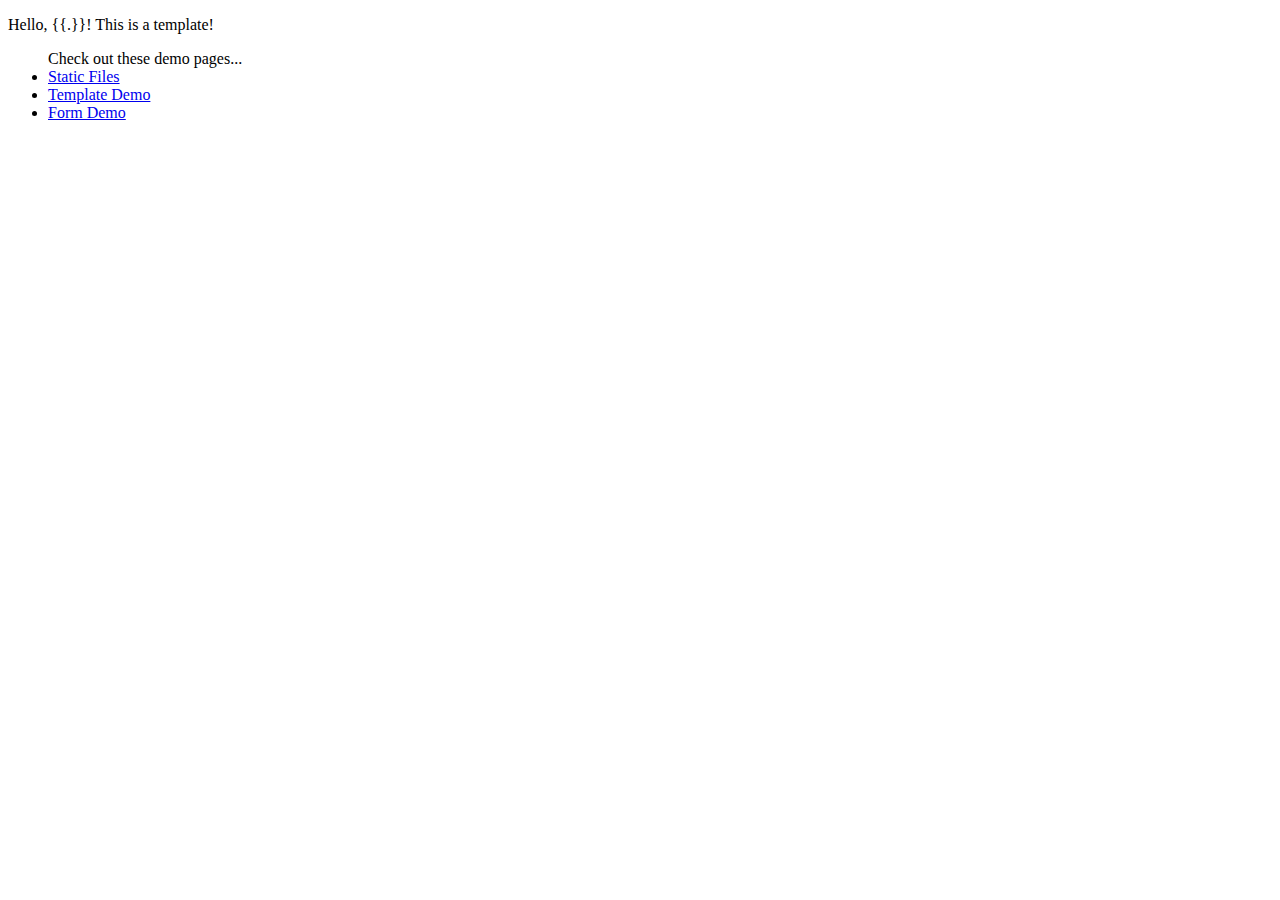
==== templates/index.html @ 151e4419 "Forms handling" ====
<!DOCTYPE html>
<html>
<head>
	<title>Index</title>
</head>
<body>
	<p>Hello, {{.}}!  This is a template!</p>
	<ul>Check out these demo pages...
		<li><a href="/static/main.html">Static Files</a></li>
		<li><a href="/tmpl">Template Demo</a></li>
		<li><a href="/form_demo">Form Demo</a></li>
	</ul>
</body>
</html>
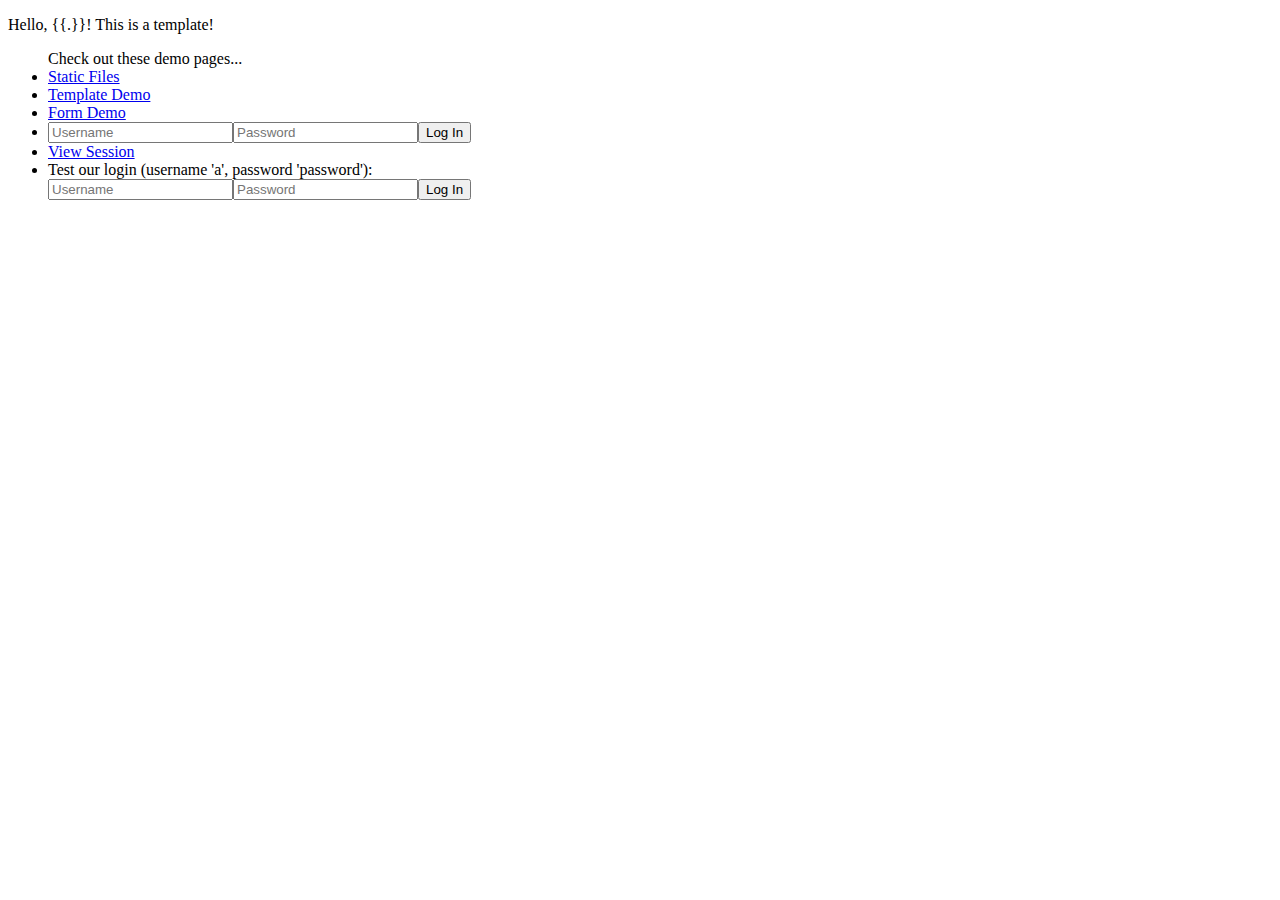
==== commit f964091e: "Logins and added code comments" ====
--- a/templates/index.html
+++ b/templates/index.html
@@ -9,6 +9,9 @@
 		<li><a href="/static/main.html">Static Files</a></li>
 		<li><a href="/tmpl">Template Demo</a></li>
 		<li><a href="/form_demo">Form Demo</a></li>
+		<li><form method=POST action="/session_post"><input type=text name="username" placeholder="Username" /><input type=password name="password" placeholder="Password" /><input type=submit value="Log In" /></form></li>
+		<li><a href="/session">View Session</a></li>
+		<li>Test our login (username 'a', password 'password'): <form method=POST action="/login_post"><input type=text name="username" placeholder="Username" /><input type=password name="password" placeholder="Password" /><input type=submit value="Log In" /></form></li>
 	</ul>
 </body>
 </html>
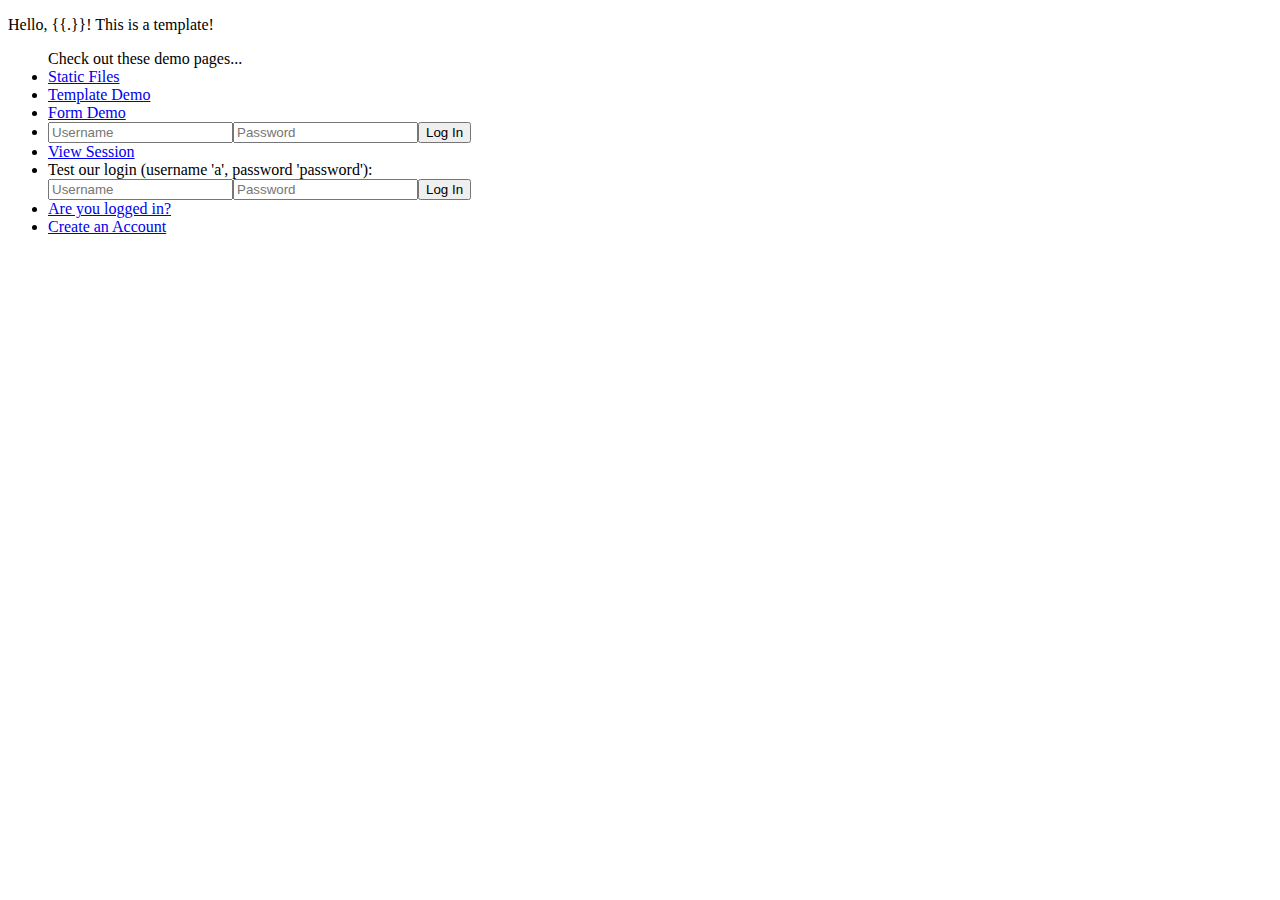
==== commit e02b5fd3: "Account creation and password hashing" ====
--- a/templates/index.html
+++ b/templates/index.html
@@ -12,6 +12,8 @@
 		<li><form method=POST action="/session_post"><input type=text name="username" placeholder="Username" /><input type=password name="password" placeholder="Password" /><input type=submit value="Log In" /></form></li>
 		<li><a href="/session">View Session</a></li>
 		<li>Test our login (username 'a', password 'password'): <form method=POST action="/login_post"><input type=text name="username" placeholder="Username" /><input type=password name="password" placeholder="Password" /><input type=submit value="Log In" /></form></li>
+		<li><a href="/login_get">Are you logged in?</a></li>
+		<li><a href="/create_acct_get">Create an Account</a></li>
 	</ul>
 </body>
 </html>
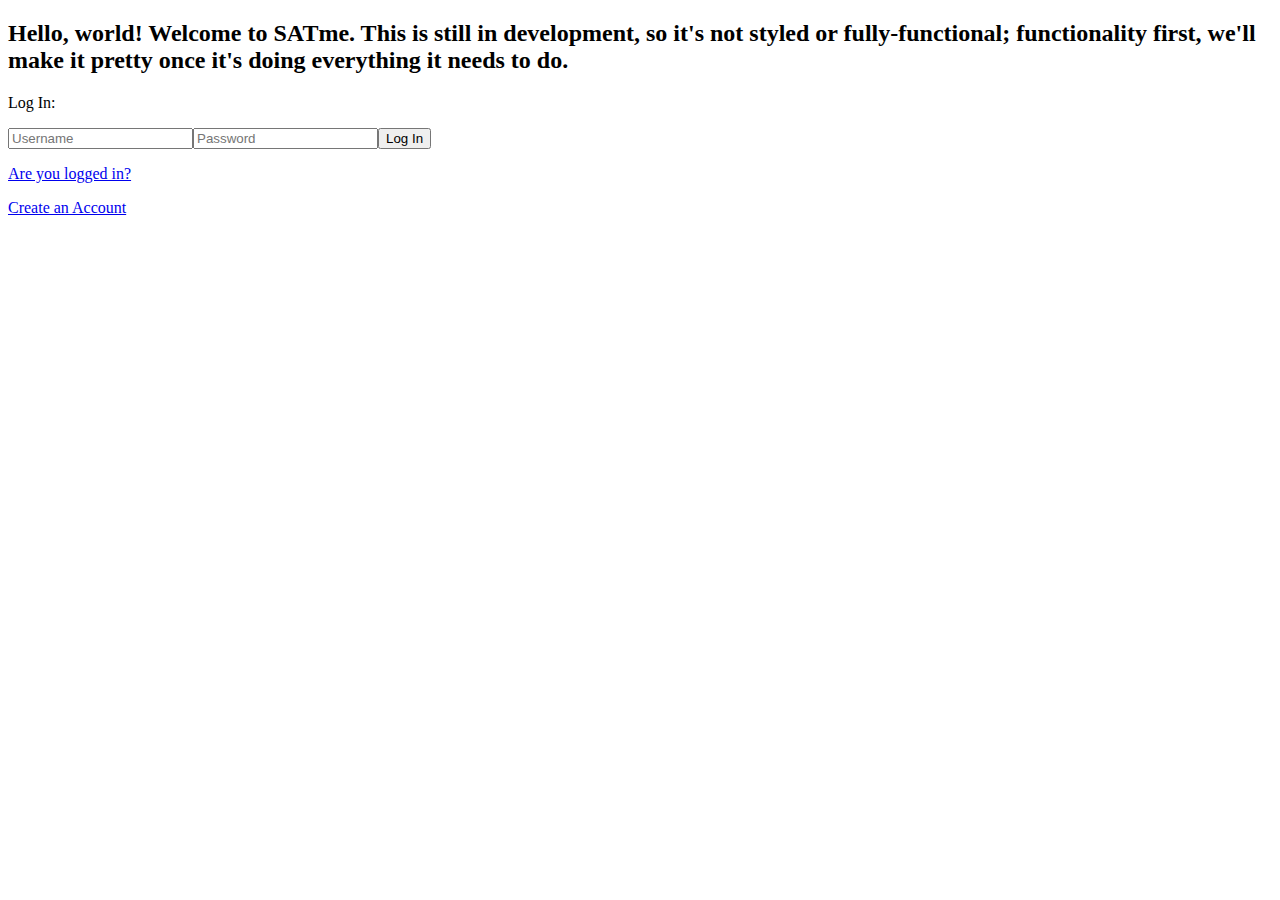
==== commit 5baec552: "Took off the demo content" ====
--- a/templates/index.html
+++ b/templates/index.html
@@ -4,16 +4,9 @@
 	<title>Index</title>
 </head>
 <body>
-	<p>Hello, {{.}}!  This is a template!</p>
-	<ul>Check out these demo pages...
-		<li><a href="/static/main.html">Static Files</a></li>
-		<li><a href="/tmpl">Template Demo</a></li>
-		<li><a href="/form_demo">Form Demo</a></li>
-		<li><form method=POST action="/session_post"><input type=text name="username" placeholder="Username" /><input type=password name="password" placeholder="Password" /><input type=submit value="Log In" /></form></li>
-		<li><a href="/session">View Session</a></li>
-		<li>Test our login (username 'a', password 'password'): <form method=POST action="/login_post"><input type=text name="username" placeholder="Username" /><input type=password name="password" placeholder="Password" /><input type=submit value="Log In" /></form></li>
-		<li><a href="/login_get">Are you logged in?</a></li>
-		<li><a href="/create_acct_get">Create an Account</a></li>
-	</ul>
+	<h2>Hello, world!  Welcome to SATme.  This is still in development, so it's not styled or fully-functional; functionality first, we'll make it pretty once it's doing everything it needs to do.</h2>
+	<p>Log In: <form method=POST action="/login_post"><input type=text name="username" placeholder="Username" /><input type=password name="password" placeholder="Password" /><input type=submit value="Log In" /></form></p>
+	<p><a href="/login_get">Are you logged in?</a></p>
+	<p><a href="/create_acct_get">Create an Account</a></p>
 </body>
 </html>
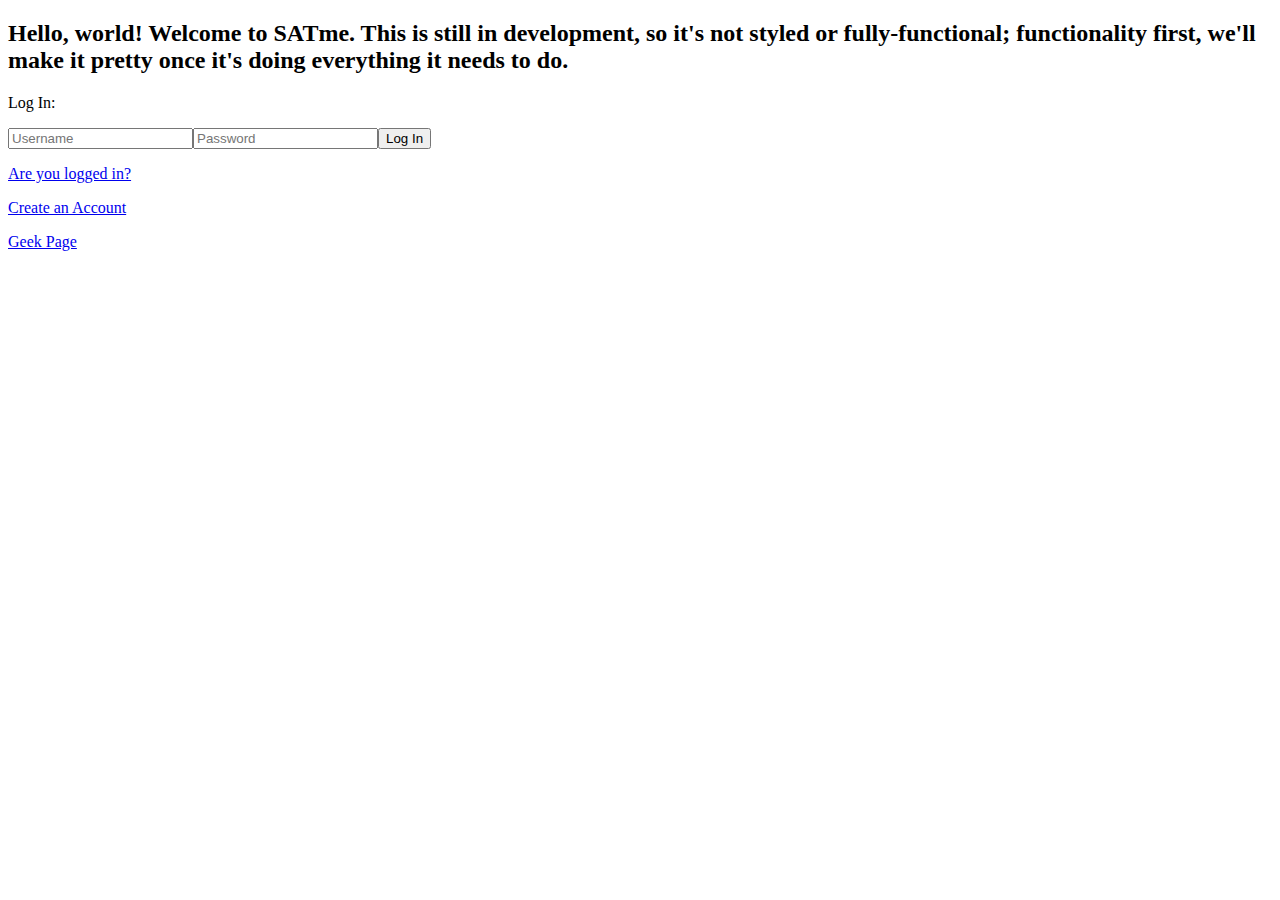
==== commit 171da5e0: "Added geek page for the students interested in SE" ====
--- a/templates/index.html
+++ b/templates/index.html
@@ -8,5 +8,6 @@
 	<p>Log In: <form method=POST action="/login_post"><input type=text name="username" placeholder="Username" /><input type=password name="password" placeholder="Password" /><input type=submit value="Log In" /></form></p>
 	<p><a href="/login_get">Are you logged in?</a></p>
 	<p><a href="/create_acct_get">Create an Account</a></p>
+	<p><a href="/static/geek.html">Geek Page</a></p>
 </body>
 </html>
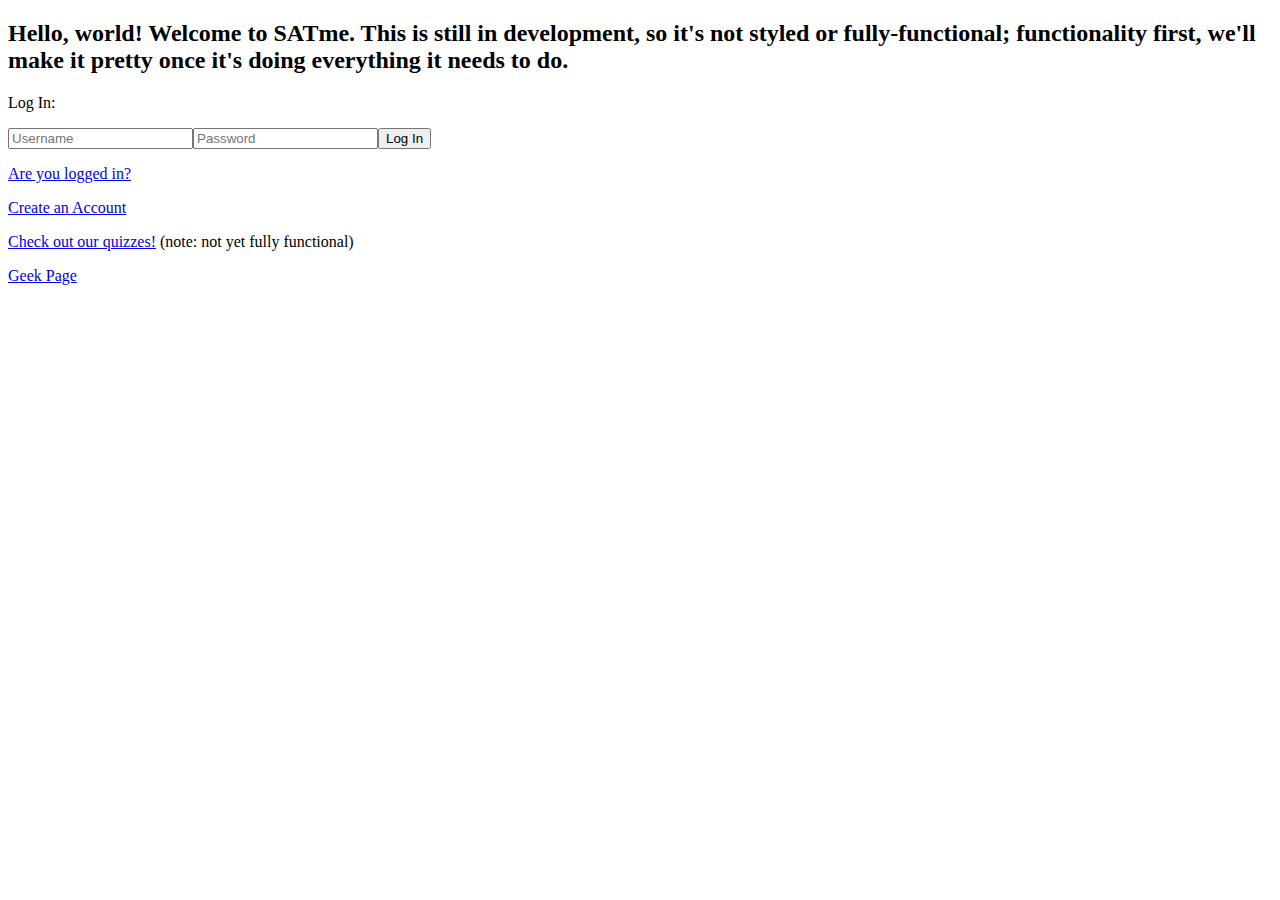
==== commit a1421cd7: "Progress towards quizzes" ====
--- a/templates/index.html
+++ b/templates/index.html
@@ -8,6 +8,7 @@
 	<p>Log In: <form method=POST action="/login_post"><input type=text name="username" placeholder="Username" /><input type=password name="password" placeholder="Password" /><input type=submit value="Log In" /></form></p>
 	<p><a href="/login_get">Are you logged in?</a></p>
 	<p><a href="/create_acct_get">Create an Account</a></p>
+	<p><a href="/quizzes">Check out our quizzes!</a> (note: not yet fully functional)</p>
 	<p><a href="/static/geek.html">Geek Page</a></p>
 </body>
 </html>
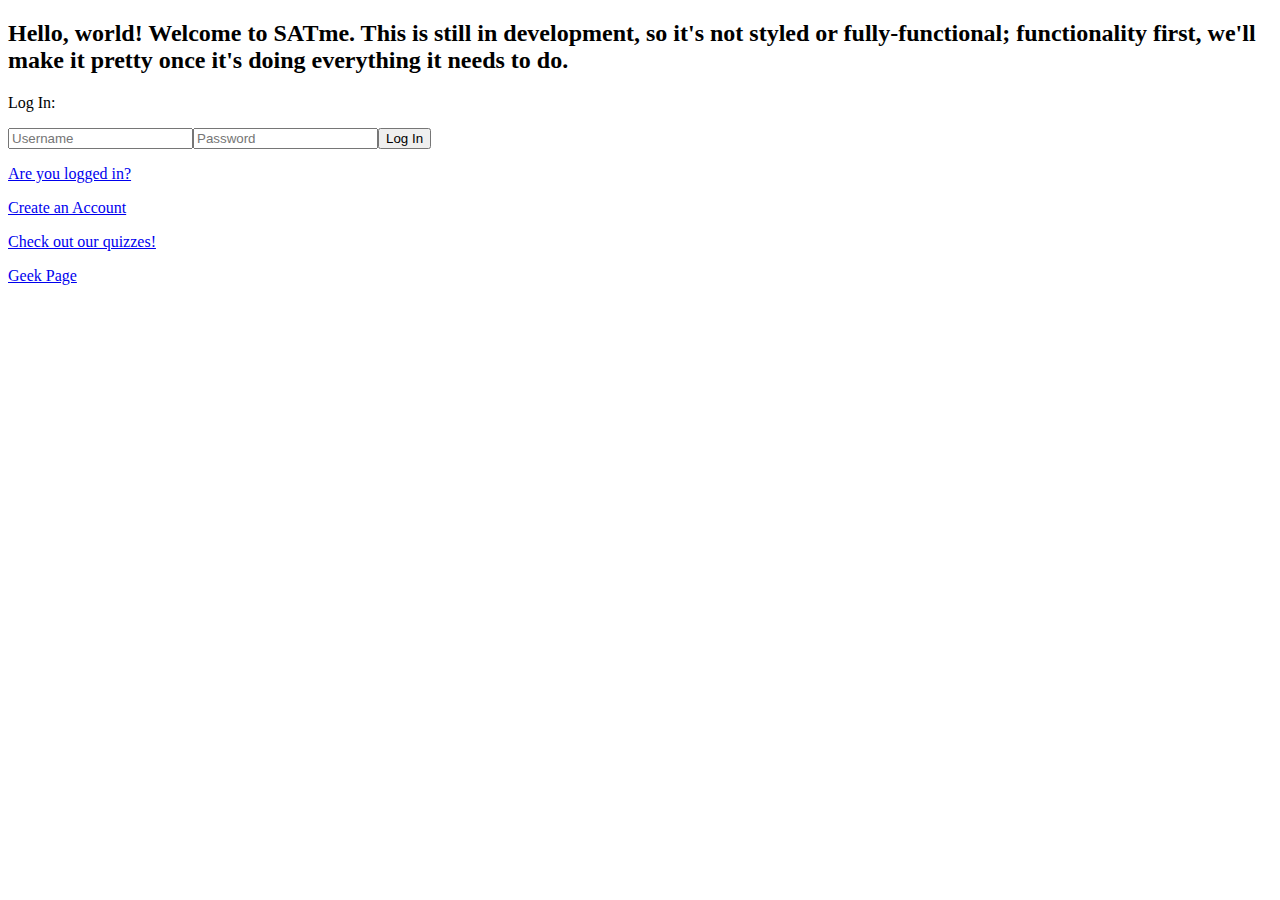
==== commit c5b307e8: "Viewing scores (some bugs still)" ====
--- a/templates/index.html
+++ b/templates/index.html
@@ -8,7 +8,7 @@
 	<p>Log In: <form method=POST action="/login_post"><input type=text name="username" placeholder="Username" /><input type=password name="password" placeholder="Password" /><input type=submit value="Log In" /></form></p>
 	<p><a href="/login_get">Are you logged in?</a></p>
 	<p><a href="/create_acct_get">Create an Account</a></p>
-	<p><a href="/quizzes">Check out our quizzes!</a> (note: not yet fully functional)</p>
+	<p><a href="/quizzes">Check out our quizzes!</a><p>
 	<p><a href="/static/geek.html">Geek Page</a></p>
 </body>
 </html>
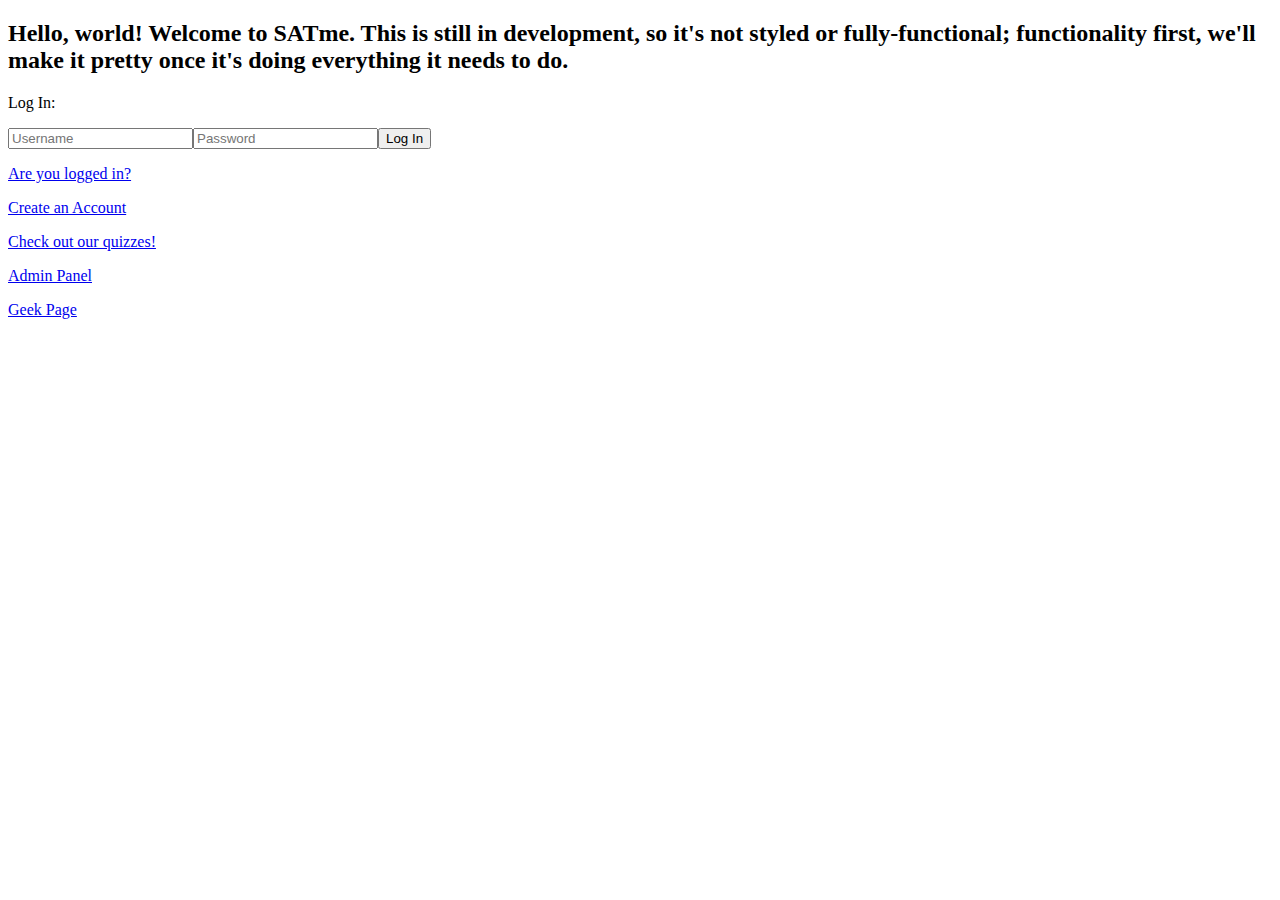
==== commit 7e873a5c: "Progress towards quiz adding (not working yet)" ====
--- a/templates/index.html
+++ b/templates/index.html
@@ -9,6 +9,7 @@
 	<p><a href="/login_get">Are you logged in?</a></p>
 	<p><a href="/create_acct_get">Create an Account</a></p>
 	<p><a href="/quizzes">Check out our quizzes!</a><p>
+	<p><a href="/admin">Admin Panel</a></p>
 	<p><a href="/static/geek.html">Geek Page</a></p>
 </body>
 </html>
